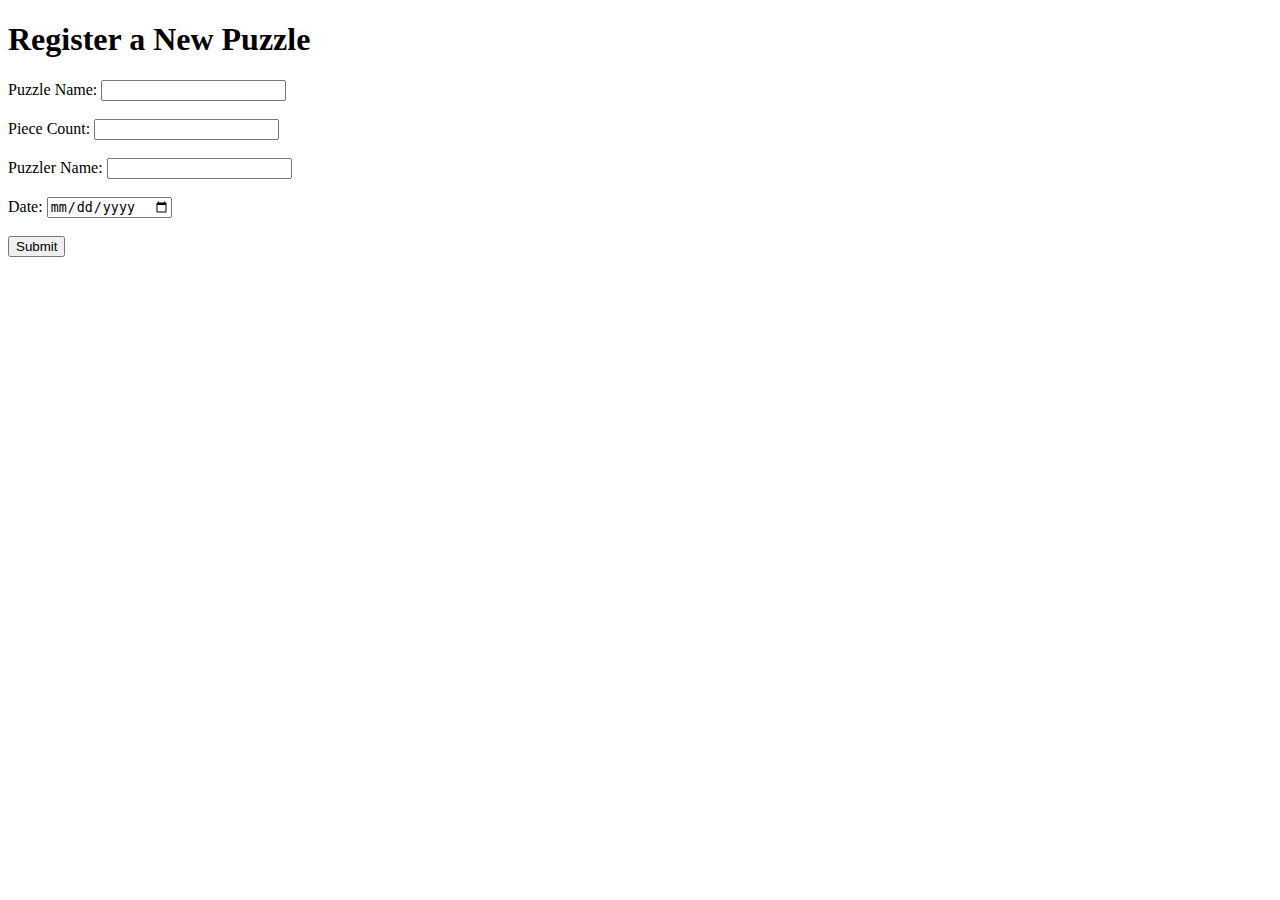
==== registerPuzzle.html @ aa6a0e42 "add registerPuzzle" ====
<!DOCTYPE html>
<html lang="en">
<head>
    <meta charset="UTF-8">
    <meta name="viewport" content="width=device-width, initial-scale=1.0">
    <title>Register Puzzle</title>
</head>
<body>
    <h1>Register a New Puzzle</h1>
    <form action="YOUR_GOOGLE_FORM_ACTION_URL" method="POST" target="_blank">
        <label for="puzzleName">Puzzle Name:</label>
        <input type="text" id="puzzleName" name="entry.XXX" required><br><br>

        <label for="pieceCount">Piece Count:</label>
        <input type="number" id="pieceCount" name="entry.XXX" required><br><br>

        <label for="puzzlerName">Puzzler Name:</label>
        <input type="text" id="puzzlerName" name="entry.XXX" required><br><br>

        <label for="date">Date:</label>
        <input type="date" id="date" name="entry.XXX" required><br><br>

        <input type="submit" value="Submit">
    </form>
</body>
</html>
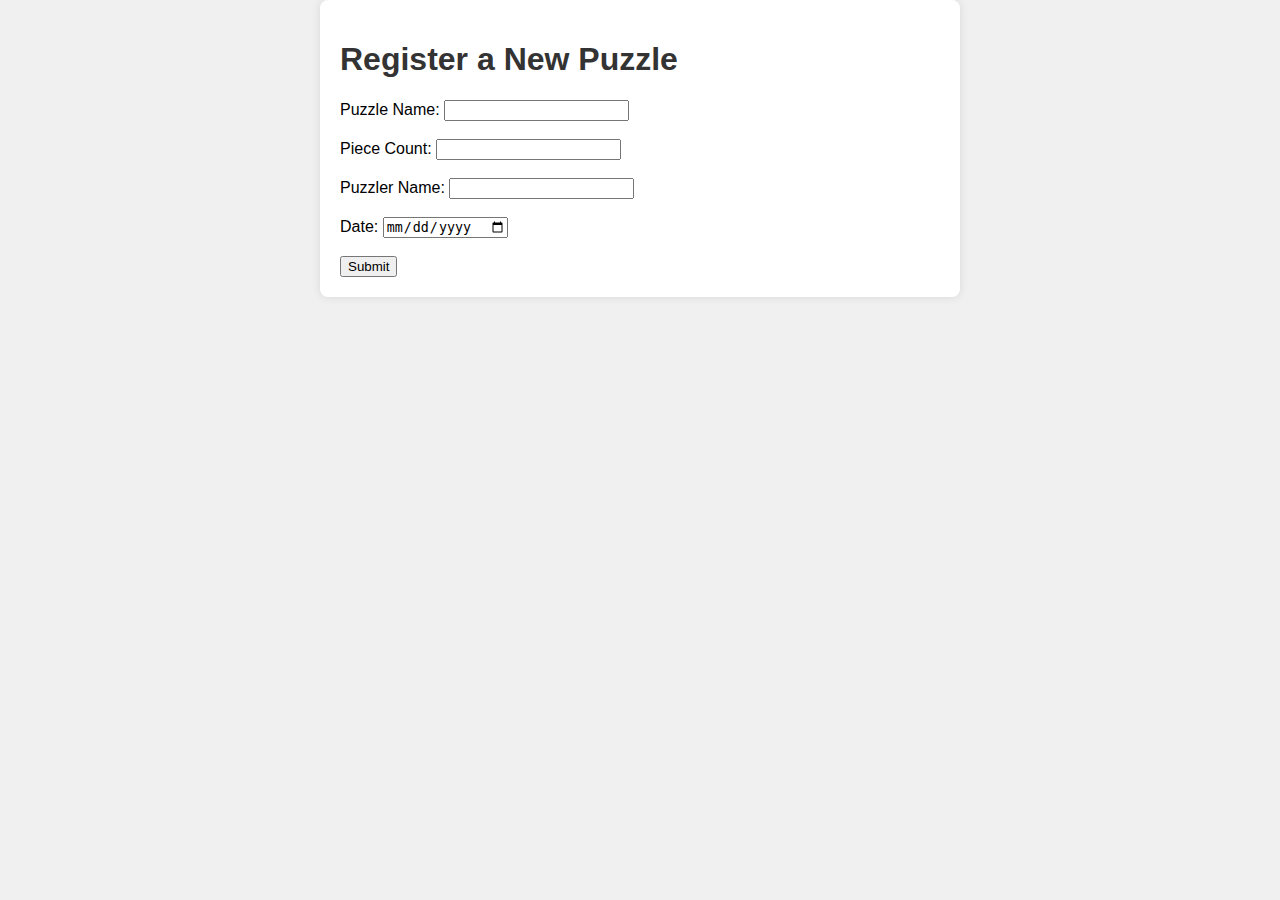
==== commit af1c81bc: "add in link styling links to css" ====
--- a/registerPuzzle.html
+++ b/registerPuzzle.html
@@ -1,12 +1,16 @@
 <!DOCTYPE html>
 <html lang="en">
 <head>
+    <link rel="stylesheet" href="style.css">
     <meta charset="UTF-8">
     <meta name="viewport" content="width=device-width, initial-scale=1.0">
     <title>Register Puzzle</title>
 </head>
+
 <body>
+    <div class="register-container">
     <h1>Register a New Puzzle</h1>
+    
     <form action="YOUR_GOOGLE_FORM_ACTION_URL" method="POST" target="_blank">
         <label for="puzzleName">Puzzle Name:</label>
         <input type="text" id="puzzleName" name="entry.XXX" required><br><br>
@@ -22,5 +26,7 @@
 
         <input type="submit" value="Submit">
     </form>
+
+    </div>
 </body>
 </html>
--- a/style.css
+++ b/style.css
@@ -0,0 +1,77 @@
+/* General styles */
+body {
+    font-family: Arial, sans-serif;
+    margin: 0;
+    padding: 0;
+    background-color: #f0f0f0;
+}
+
+button {
+    margin: 10px;
+    padding: 10px 20px;
+    font-size: 16px;
+    cursor: pointer;
+    border: none;
+    border-radius: 5px;
+    background-color: #007bff;
+    color: white;
+}
+
+button:hover {
+    background-color: #0056b3;
+}
+
+
+h1 {
+    color: #333;
+}
+
+p {
+    color: #666;
+}
+
+/* Specific styles for the Search Puzzle page */
+.search-container {
+    display: flex;
+    justify-content: center;
+    align-items: center;
+    height: 100vh;
+}
+
+/* Specific styles for the Register Puzzle page */
+.register-container {
+    max-width: 600px;
+    margin: auto;
+    background: white;
+    padding: 20px;
+    border-radius: 8px;
+    box-shadow: 0 0 10px rgba(0, 0, 0, 0.1);
+}
+
+.register-form {
+    display: flex;
+    flex-direction: column;
+}
+
+.register-form label {
+    margin-top: 10px;
+}
+
+.register-form input, .register-form button {
+    padding: 10px;
+    margin-top: 5px;
+    border-radius: 5px;
+    border: 1px solid #ddd;
+    box-sizing: border-box; /* Ensures padding does not affect width */
+}
+
+.register-form button {
+    background-color: #007bff;
+    color: white;
+    cursor: pointer;
+    border: none;
+}
+
+.register-form button:hover {
+    background-color: #0056b3;
+}
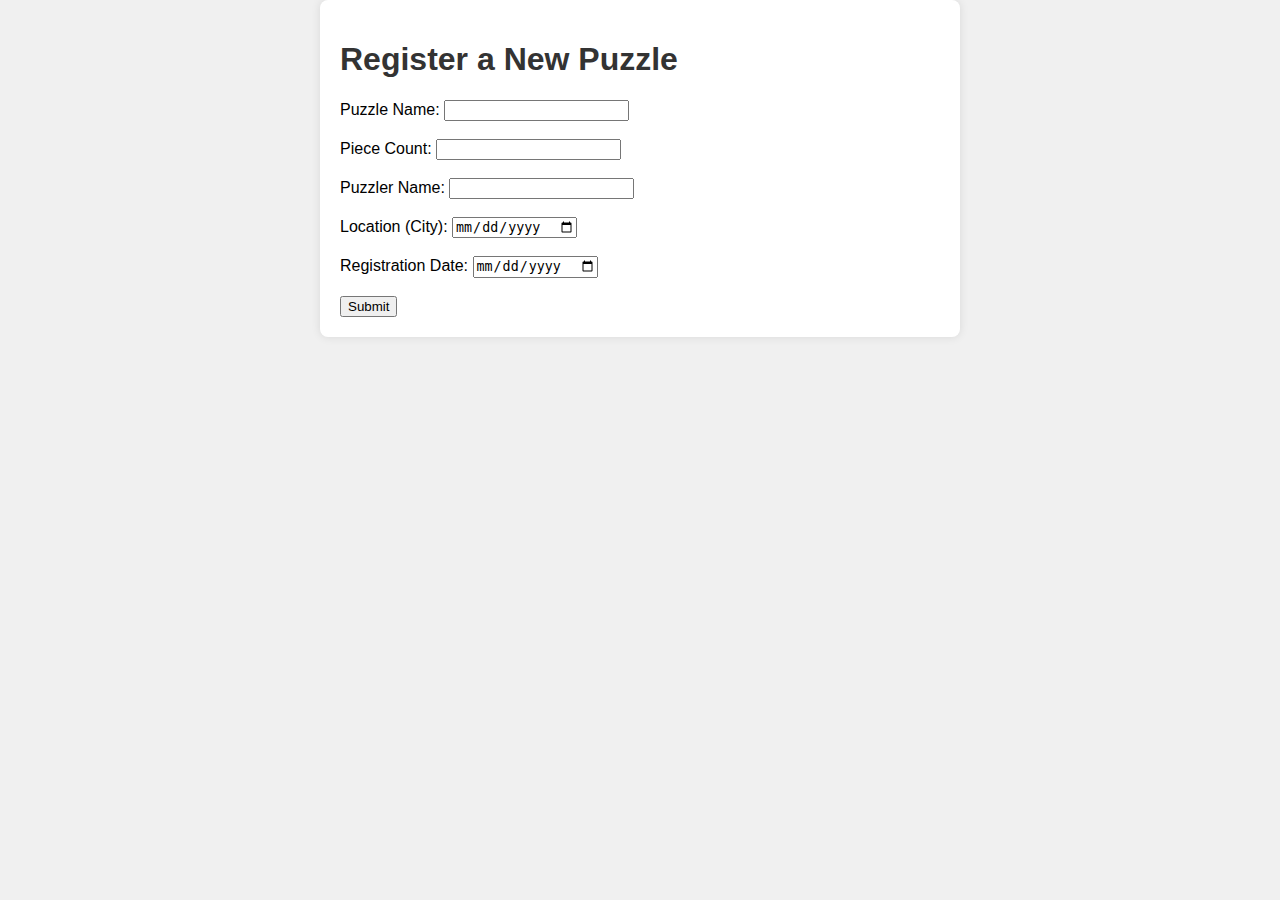
==== commit fc2bae2f: "Update registerPuzzle.html" ====
--- a/registerPuzzle.html
+++ b/registerPuzzle.html
@@ -21,7 +21,10 @@
         <label for="puzzlerName">Puzzler Name:</label>
         <input type="text" id="puzzlerName" name="entry.XXX" required><br><br>
 
-        <label for="date">Date:</label>
+        <label for="date">Location (City):</label>
+        <input type="date" id="date" name="entry.XXX" required><br><br>
+
+        <label for="date">Registration Date:</label>
         <input type="date" id="date" name="entry.XXX" required><br><br>
 
         <input type="submit" value="Submit">
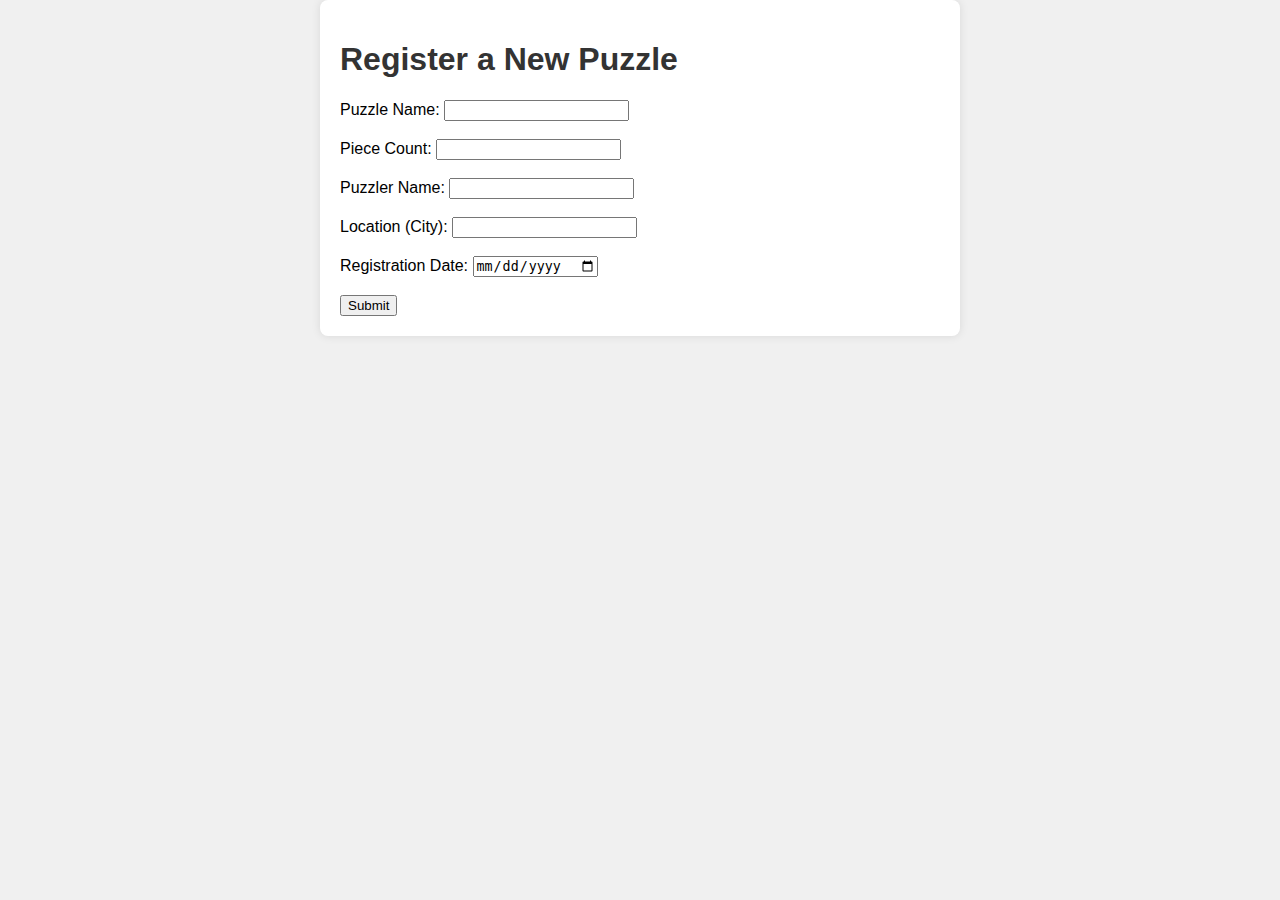
==== commit 6911b6e5: "Update registerPuzzle.html" ====
--- a/registerPuzzle.html
+++ b/registerPuzzle.html
@@ -12,17 +12,17 @@
     <h1>Register a New Puzzle</h1>
     
     <form action="YOUR_GOOGLE_FORM_ACTION_URL" method="POST" target="_blank">
-        <label for="puzzleName">Puzzle Name:</label>
+        <label for="puzzle">Puzzle Name:</label>
         <input type="text" id="puzzleName" name="entry.XXX" required><br><br>
 
         <label for="pieceCount">Piece Count:</label>
         <input type="number" id="pieceCount" name="entry.XXX" required><br><br>
 
-        <label for="puzzlerName">Puzzler Name:</label>
+        <label for="puzzler">Puzzler Name:</label>
         <input type="text" id="puzzlerName" name="entry.XXX" required><br><br>
 
-        <label for="date">Location (City):</label>
-        <input type="date" id="date" name="entry.XXX" required><br><br>
+        <label for="location">Location (City):</label>
+        <input type="text" id="location" name="entry.XXX" required><br><br>
 
         <label for="date">Registration Date:</label>
         <input type="date" id="date" name="entry.XXX" required><br><br>
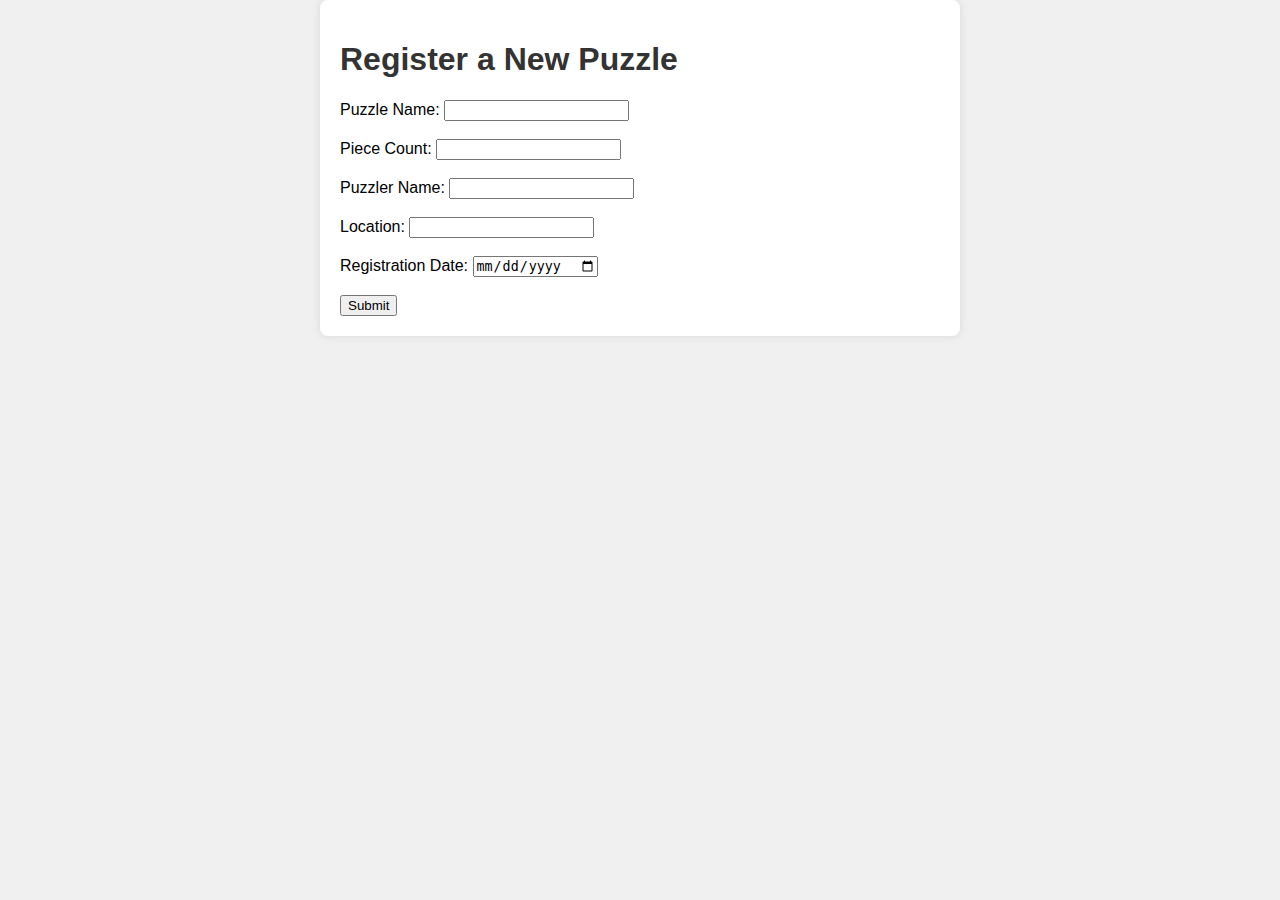
==== commit da68f139: "Update registerPuzzle.html" ====
--- a/registerPuzzle.html
+++ b/registerPuzzle.html
@@ -21,7 +21,7 @@
         <label for="puzzler">Puzzler Name:</label>
         <input type="text" id="puzzlerName" name="entry.XXX" required><br><br>
 
-        <label for="location">Location (City):</label>
+        <label for="location">Location:</label>
         <input type="text" id="location" name="entry.XXX" required><br><br>
 
         <label for="date">Registration Date:</label>
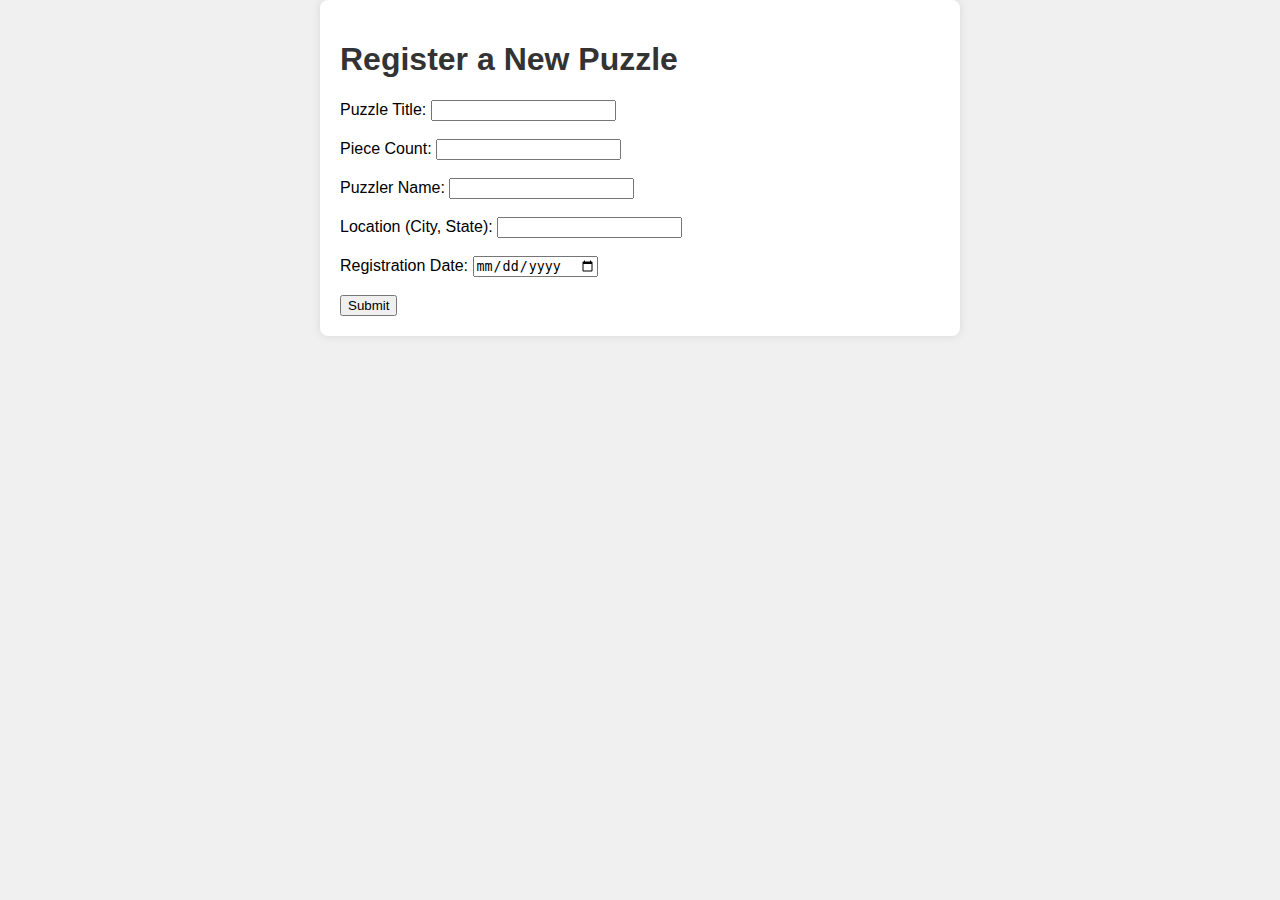
==== commit ade78ca9: "Update registerPuzzle.html" ====
--- a/registerPuzzle.html
+++ b/registerPuzzle.html
@@ -12,8 +12,8 @@
     <h1>Register a New Puzzle</h1>
     
     <form action="YOUR_GOOGLE_FORM_ACTION_URL" method="POST" target="_blank">
-        <label for="puzzle">Puzzle Name:</label>
-        <input type="text" id="puzzleName" name="entry.XXX" required><br><br>
+        <label for="puzzle">Puzzle Title:</label>
+        <input type="text" id="puzzleTitle" name="entry.XXX" required><br><br>
 
         <label for="pieceCount">Piece Count:</label>
         <input type="number" id="pieceCount" name="entry.XXX" required><br><br>
@@ -21,7 +21,7 @@
         <label for="puzzler">Puzzler Name:</label>
         <input type="text" id="puzzlerName" name="entry.XXX" required><br><br>
 
-        <label for="location">Location:</label>
+        <label for="location">Location (City, State):</label>
         <input type="text" id="location" name="entry.XXX" required><br><br>
 
         <label for="date">Registration Date:</label>
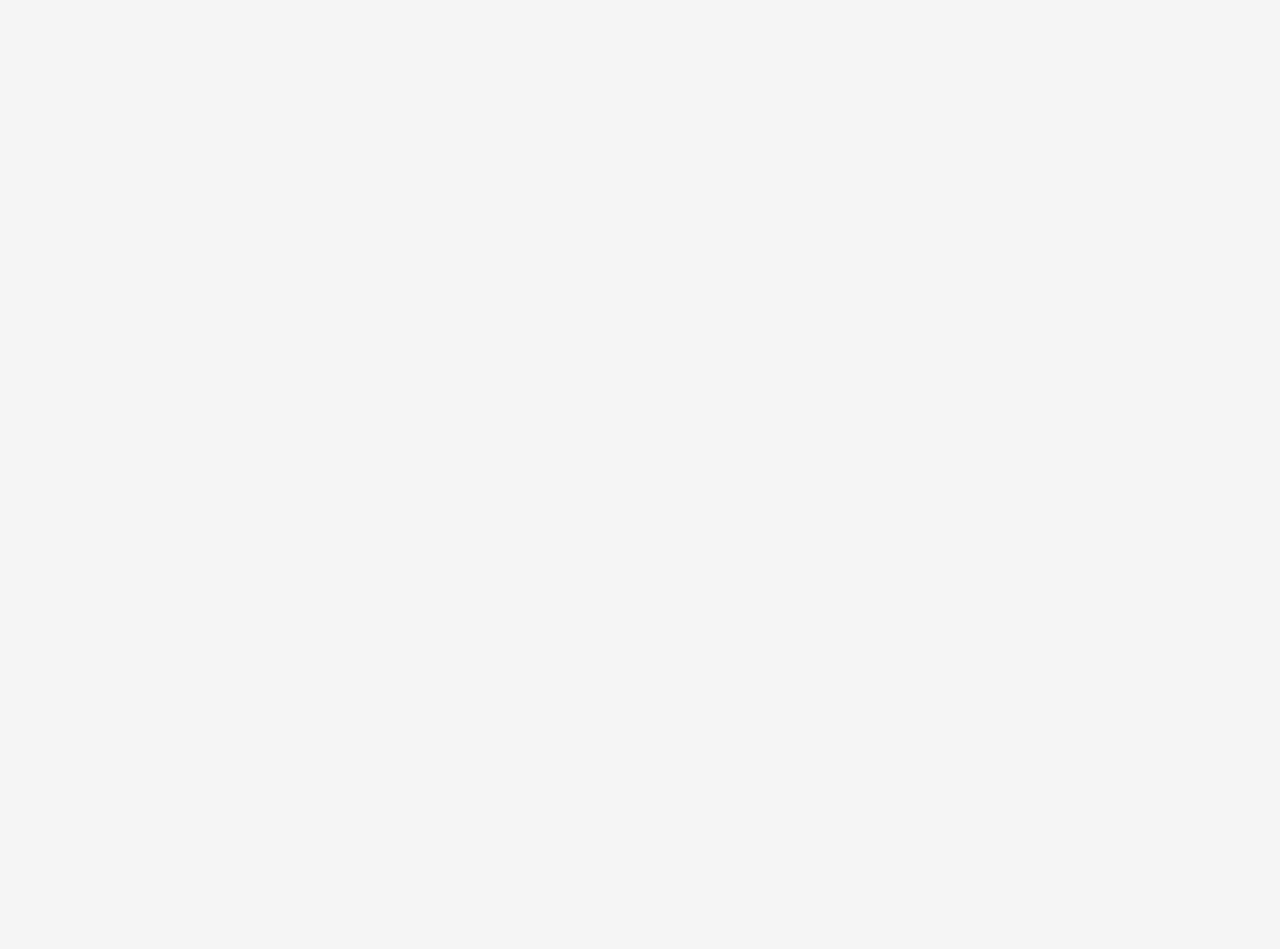
==== commit fb9669a3: "beef up registerpuzzle page" ====
--- a/registerPuzzle.html
+++ b/registerPuzzle.html
@@ -4,31 +4,12 @@
     <link rel="stylesheet" href="style.css">
     <meta charset="UTF-8">
     <meta name="viewport" content="width=device-width, initial-scale=1.0">
-    <title>Register Puzzle</title>
 </head>
 
 <body>
     <div class="register-container">
-    <h1>Register a New Puzzle</h1>
     
-    <form action="YOUR_GOOGLE_FORM_ACTION_URL" method="POST" target="_blank">
-        <label for="puzzle">Puzzle Title:</label>
-        <input type="text" id="puzzleTitle" name="entry.XXX" required><br><br>
-
-        <label for="pieceCount">Piece Count:</label>
-        <input type="number" id="pieceCount" name="entry.XXX" required><br><br>
-
-        <label for="puzzler">Puzzler Name:</label>
-        <input type="text" id="puzzlerName" name="entry.XXX" required><br><br>
-
-        <label for="location">Location (City, State):</label>
-        <input type="text" id="location" name="entry.XXX" required><br><br>
-
-        <label for="date">Registration Date:</label>
-        <input type="date" id="date" name="entry.XXX" required><br><br>
-
-        <input type="submit" value="Submit">
-    </form>
+   <iframe src="https://docs.google.com/forms/d/e/1FAIpQLSdD3xQHE2dIjP4PVlMZqsnsK4fvVDV2-cAmzL5Uzkiam9tljA/viewform?embedded=true" width="640" height="945" frameborder="0" marginheight="0" marginwidth="0">Loading…</iframe>
 
     </div>
 </body>
--- a/style.css
+++ b/style.css
@@ -1,13 +1,38 @@
 /* General styles */
 body {
-    font-family: Arial, sans-serif;
     margin: 0;
     padding: 0;
-    background-color: #f0f0f0;
+    background-color: #f5f5f5;
+}
+
+.container {
+    display: flex;
+    flex-direction: column;
+    align-items: center;
+    justify-content: center;
+    height: 100vh;
+}
+
+.input-group, button {
+    margin: 10px;
+    width: calc(100% - 40px); /* Adjust based on the container's padding or margin */
+    max-width: 300px; /* Maximum width for larger screens */
+}
+
+.input-group label {
+    display: block; /* Ensure the label is above the input field */
+    margin-bottom: 5px;
+}
+
+input[type="text"] {
+    width: 100%; /* Ensures input width matches its container */
+    padding: 10px;
+    border-radius: 5px;
+    border: 1px solid #ddd;
+    box-sizing: border-box; /* Padding doesn't affect overall width */
 }
 
 button {
-    margin: 10px;
     padding: 10px 20px;
     font-size: 16px;
     cursor: pointer;
@@ -20,58 +45,3 @@
 button:hover {
     background-color: #0056b3;
 }
-
-
-h1 {
-    color: #333;
-}
-
-p {
-    color: #666;
-}
-
-/* Specific styles for the Search Puzzle page */
-.search-container {
-    display: flex;
-    justify-content: center;
-    align-items: center;
-    height: 100vh;
-}
-
-/* Specific styles for the Register Puzzle page */
-.register-container {
-    max-width: 600px;
-    margin: auto;
-    background: white;
-    padding: 20px;
-    border-radius: 8px;
-    box-shadow: 0 0 10px rgba(0, 0, 0, 0.1);
-}
-
-.register-form {
-    display: flex;
-    flex-direction: column;
-}
-
-.register-form label {
-    margin-top: 10px;
-}
-
-.register-form input, .register-form button {
-    padding: 10px;
-    margin-top: 5px;
-    border-radius: 5px;
-    border: 1px solid #ddd;
-    box-sizing: border-box; /* Ensures padding does not affect width */
-}
-
-.register-form button {
-    background-color: #007bff;
-    color: white;
-    cursor: pointer;
-    border: none;
-}
-
-.register-form button:hover {
-    background-color: #0056b3;
-}
